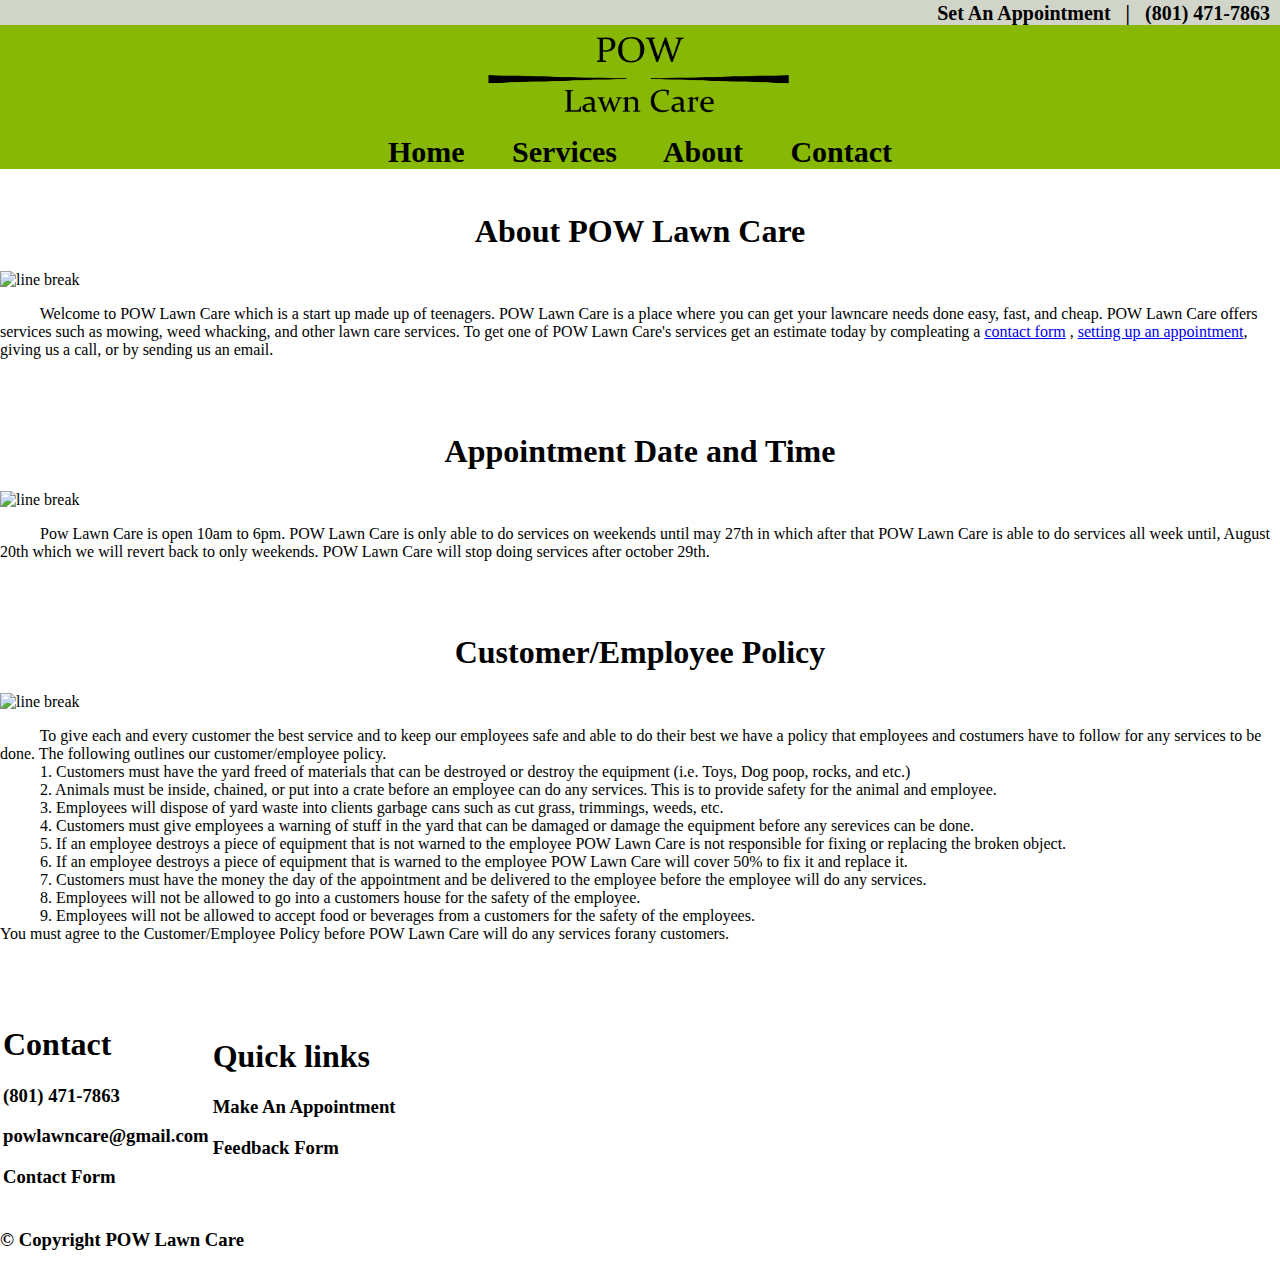
==== about.html @ d1effd70 "Add files via upload" ====
<!DOCTYPE html>
<html>
    <head>
        <link rel = "stylesheet" type = "text/css"  href = "stylesheet.css" />
        <meta name="google-site-verification" content="Wca8AzaHovVouEfZQL2FfnAagkL3suVKlxDxM1AS-G4" />
        <meta name="description" content="POW Lawn Care in Eagle Mountain saves you time, money, and energy.">
        <meta name="author" content="Ashton Pigsley">
        <meta charset="utf-8">
        <title>About</title>
    </head>
     <body class="reset">
        <div class= "header">
            <h1 class="reset"><a href="appointment.html" class=link>Set An Appointment</a> &nbsp | &nbsp (801) 471-7863 </h1>
        </div>
        <div class="menu">
            <img src="images/pow%20logo.png" class="logo">
            
            <nav class="navigation">
                <h1><a href="index.html" class="link">Home</a>
                <a href="services.html" class="link">Services</a>
                <a href="about.html" class="link">About</a>
                <a href="contact.html" class="link">Contact</a>
                </h1>
            </nav>
        </div>
        <div class="body">
            <h1 class="reset">
            </h1>
                    <h1 class="bodycontent" style="text-align: center;"> About POW Lawn Care </h1>
                    <img src="images/break.png" class="break" alt="line break">
                    <p class="bodycontent"> &nbsp &nbsp &nbsp &nbsp &nbsp Welcome to POW Lawn Care which is a start up made up of teenagers. POW Lawn Care is a place where you can get your lawncare needs done easy, fast, and cheap. POW Lawn Care offers services such as mowing, weed whacking, and other lawn care services. To get one of POW Lawn Care's services get an estimate today by compleating a <a href="https://goo.gl/forms/h7G78coA5V5Cd57Z2" class="inlinelink">contact form</a> , <a href="appointment.html" class="inlinelink">setting up an appointment</a>, giving us a call, or by sending us an email.</p>
                    </br>
                    </br>
                    <h1 class="bodycontent" style="text-align: center;"> Appointment Date and Time </h1>
                    <img src="images/break.png" class="break" alt="line break">
                    <p class="bodycontent"> &nbsp &nbsp &nbsp &nbsp &nbsp Pow Lawn Care is open 10am to 6pm. POW Lawn Care is only able to do services on weekends until may 27th in which after that POW Lawn Care is able to do services all week until, August 20th which we will revert back to only weekends. POW Lawn Care will stop doing services after october 29th.</p>
                    </br>
                    </br>
                    <h1 class="bodycontent" style="text-align: center;"> Customer/Employee Policy </h1>
                    <img src="images/break.png" class="break" alt="line break"s>
                    <p class="bodycontent"> &nbsp &nbsp &nbsp &nbsp &nbsp   To give each and every customer the best service and to keep our employees safe and able to do their best we have a policy that employees and costumers have to follow for any services to be done. The following outlines our customer/employee policy.</br>     
                    &nbsp &nbsp &nbsp &nbsp &nbsp 1. Customers must have the yard freed of materials that can be destroyed or destroy the equipment (i.e. Toys, Dog poop, rocks, and etc.)</br>    
                    &nbsp &nbsp &nbsp &nbsp &nbsp 2. Animals must be inside, chained, or put into a crate before an employee can do any services. This is to provide safety for the animal and employee.</br>   
                    &nbsp &nbsp &nbsp &nbsp &nbsp 3. Employees will dispose of yard waste into clients garbage cans such as cut grass, trimmings, weeds, etc.</br>
                    &nbsp &nbsp &nbsp &nbsp &nbsp 4. Customers must give employees a warning of stuff in the yard that can be damaged or damage the equipment before any serevices can be done.</br>   
                    &nbsp &nbsp &nbsp &nbsp &nbsp 5. If an employee destroys a piece of equipment that is not warned to the employee POW Lawn Care is not responsible for fixing or replacing the broken object.</br>
                    &nbsp &nbsp &nbsp &nbsp &nbsp 6. If an employee destroys a piece of equipment that is warned to the employee POW Lawn Care will cover 50% to fix it and replace it.</br>     
                    &nbsp &nbsp &nbsp &nbsp &nbsp 7. Customers must have the money the day of the appointment and be delivered to the employee before the employee will do any services.</br>     
                    &nbsp &nbsp &nbsp &nbsp &nbsp 8. Employees will not be allowed to go into a customers house for the safety of the employee.</br>     
                    &nbsp &nbsp &nbsp &nbsp &nbsp 9. Employees will not be allowed to accept food or beverages from a customers for the safety of the employees. </br>

                    You must agree to the Customer/Employee Policy before POW Lawn Care will do any services forany customers.</p>
            
            
                
            
            <pre>
            
        </pre>
        </div>
            <footer>
                <table>
                    <tr>
                        <td>
                            <h1 class="footer"> Contact </h1>
                            <h3 class="footercontent"> (801) 471-7863 </h3>
                            <h3 class="footercontent"> powlawncare@gmail.com </h3>
                            <h3 class="footercontent"> <a href="https://goo.gl/forms/h7G78coA5V5Cd57Z2" class="link">Contact Form</a> </h3>
                        </td>
                        <td>
                            <h1 class="footer"> Quick links </h1>
                             <h3 class="footercontent"> <a href="appointment.html" class="link">Make An Appointment</a> </h3>
                             <h3 class="footercontent"> <a href="https://goo.gl/forms/rFGEyjdoHSXqnEss1" class="link">Feedback Form</a> </h3>
                            </br>
                        </td>
                    </tr>
                </table>
                    <h3 class="copyright"> &#169 Copyright POW Lawn Care</h3>
            </footer>
    </body>
</html>
---- stylesheet.css ----
.reset { 
    margin: 0;
    padding: 0;
    border: 0;
        }

div.header {background-color: rgb(209,212,201);
    margin: 0;
    padding: 0;
    border: 0;
    font-size: 10px;
    text-align: right;
    height:100%;
    width:100%;
        }

h1.reset {
    padding-right: 10px;
    padding-top: 2px;
    font-family:"Times New Roman";
    font-weight:600;
            
}

div.menu {
    background-color: rgb(135,184,5);
    margin: 0;
    padding: 0;
    border: 0;
    font-size: 10px;
    text-align: right;
    width:100%;
    height:100%;
        
    
}
.link{
        text-decoration: none;
        
}

a:link.link{
    color:black; 
}

a:visited.link{
    color:black; 
}

a:hover.link{
    color:grey;
}

a:active.link{
    color:grey;
}
img.logo{
    width: 330px;
    height: 90px;
    margin: auto;
    display: block;
}
nav.navigation{
    text-align: center;
    font-size:15px;
    word-spacing: 40px;
    font-weight:500;
}
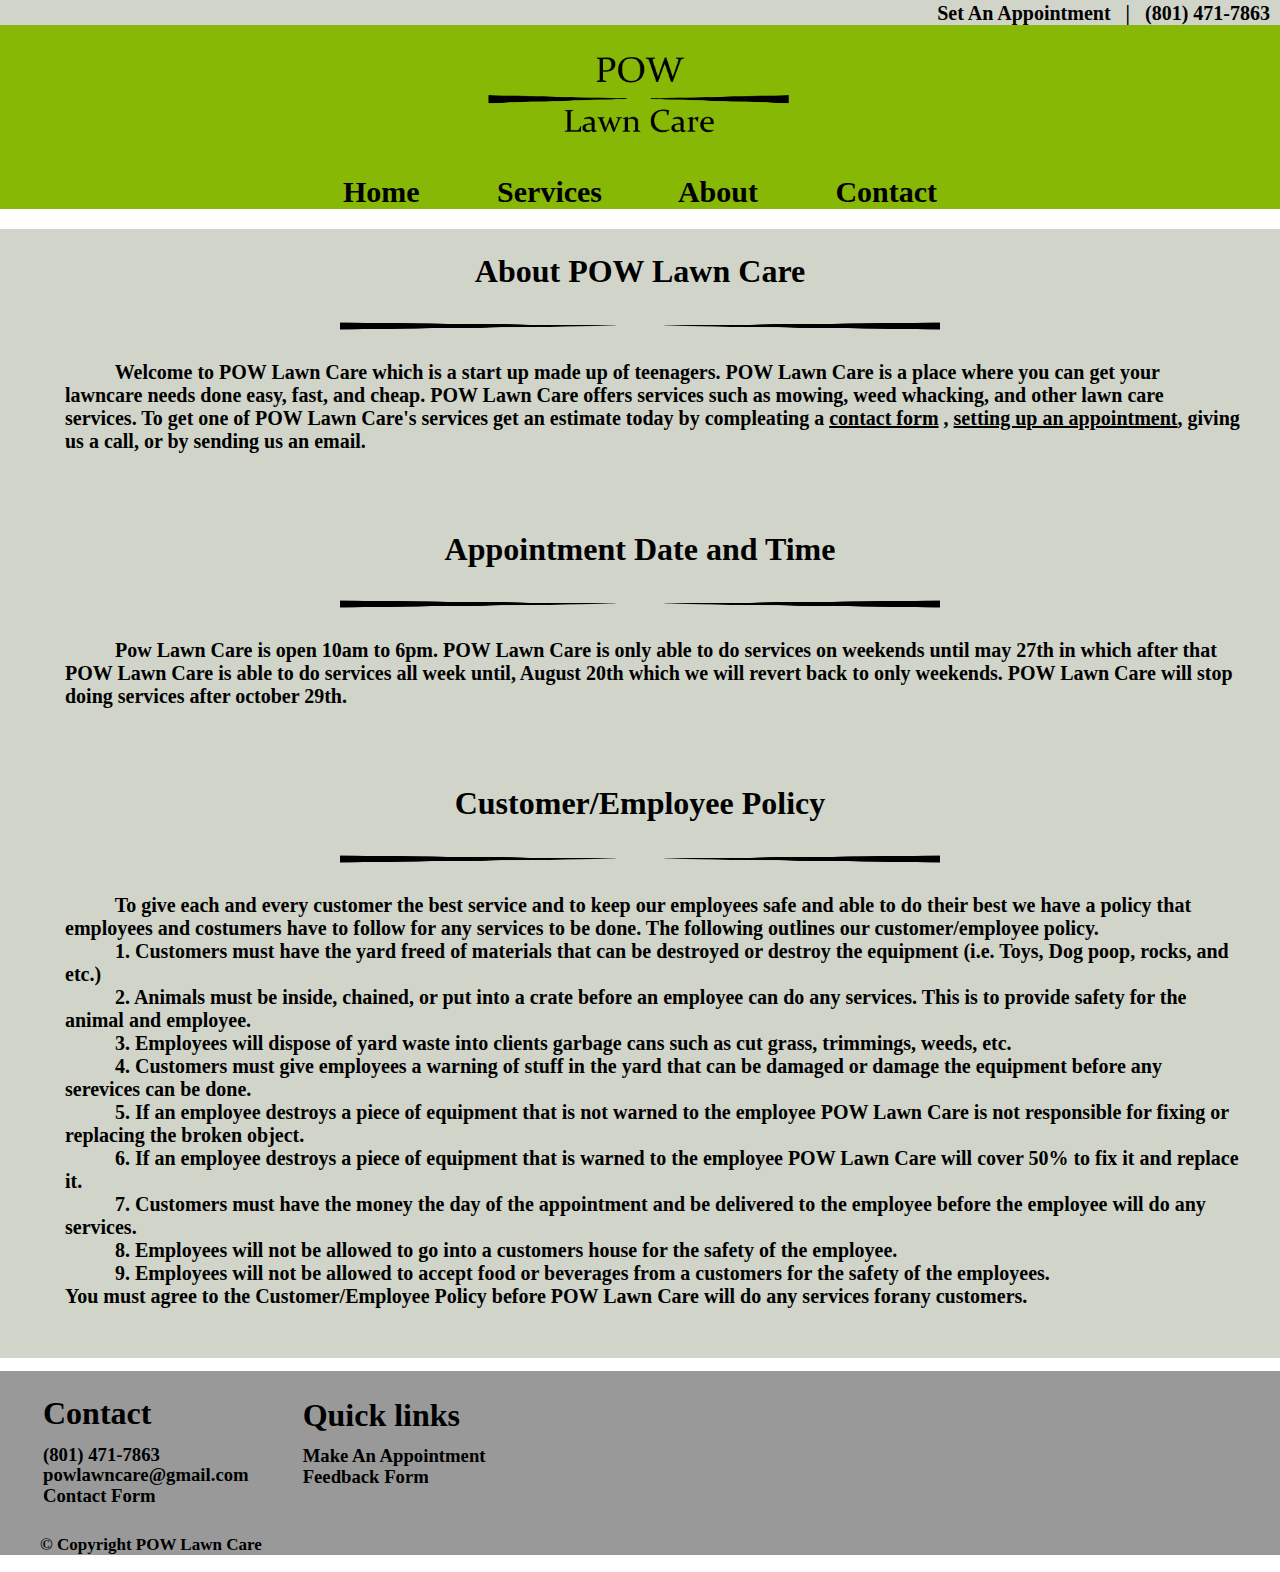
==== commit 2cb7989d: "Update about.html" ====
--- a/about.html
+++ b/about.html
@@ -13,7 +13,7 @@
             <h1 class="reset"><a href="appointment.html" class=link>Set An Appointment</a> &nbsp | &nbsp (801) 471-7863 </h1>
         </div>
         <div class="menu">
-            <img src="images/pow%20logo.png" class="logo">
+            <img src="pow%20logo.png" class="logo">
             
             <nav class="navigation">
                 <h1><a href="index.html" class="link">Home</a>
@@ -27,17 +27,17 @@
             <h1 class="reset">
             </h1>
                     <h1 class="bodycontent" style="text-align: center;"> About POW Lawn Care </h1>
-                    <img src="images/break.png" class="break" alt="line break">
+                    <img src="break.png" class="break" alt="line break">
                     <p class="bodycontent"> &nbsp &nbsp &nbsp &nbsp &nbsp Welcome to POW Lawn Care which is a start up made up of teenagers. POW Lawn Care is a place where you can get your lawncare needs done easy, fast, and cheap. POW Lawn Care offers services such as mowing, weed whacking, and other lawn care services. To get one of POW Lawn Care's services get an estimate today by compleating a <a href="https://goo.gl/forms/h7G78coA5V5Cd57Z2" class="inlinelink">contact form</a> , <a href="appointment.html" class="inlinelink">setting up an appointment</a>, giving us a call, or by sending us an email.</p>
                     </br>
                     </br>
                     <h1 class="bodycontent" style="text-align: center;"> Appointment Date and Time </h1>
-                    <img src="images/break.png" class="break" alt="line break">
+                    <img src="break.png" class="break" alt="line break">
                     <p class="bodycontent"> &nbsp &nbsp &nbsp &nbsp &nbsp Pow Lawn Care is open 10am to 6pm. POW Lawn Care is only able to do services on weekends until may 27th in which after that POW Lawn Care is able to do services all week until, August 20th which we will revert back to only weekends. POW Lawn Care will stop doing services after october 29th.</p>
                     </br>
                     </br>
                     <h1 class="bodycontent" style="text-align: center;"> Customer/Employee Policy </h1>
-                    <img src="images/break.png" class="break" alt="line break"s>
+                    <img src="break.png" class="break" alt="line break"s>
                     <p class="bodycontent"> &nbsp &nbsp &nbsp &nbsp &nbsp   To give each and every customer the best service and to keep our employees safe and able to do their best we have a policy that employees and costumers have to follow for any services to be done. The following outlines our customer/employee policy.</br>     
                     &nbsp &nbsp &nbsp &nbsp &nbsp 1. Customers must have the yard freed of materials that can be destroyed or destroy the equipment (i.e. Toys, Dog poop, rocks, and etc.)</br>    
                     &nbsp &nbsp &nbsp &nbsp &nbsp 2. Animals must be inside, chained, or put into a crate before an employee can do any services. This is to provide safety for the animal and employee.</br>   
@@ -78,4 +78,4 @@
                     <h3 class="copyright"> &#169 Copyright POW Lawn Care</h3>
             </footer>
     </body>
-</html>+</html>
--- a/stylesheet.css
+++ b/stylesheet.css
@@ -3,6 +3,7 @@
     padding: 0;
     border: 0;
         }
+
 
 div.header {background-color: rgb(209,212,201);
     margin: 0;
@@ -35,7 +36,7 @@
     
 }
 .link{
-        text-decoration: none;
+    text-decoration: none;
         
 }
 
@@ -54,15 +55,129 @@
 a:active.link{
     color:grey;
 }
+a:link.inlinelink{
+    color:black; 
+}
+
+a:visited.inlinelink{
+    color:black; 
+}
+
+a:hover.inlinelink{
+    color:grey;
+}
+
+a:active.inlinelink{
+    color:grey;
+}
 img.logo{
     width: 330px;
     height: 90px;
+    margin: auto;
+    display: block;
+    padding: 20px;
+}
+
+img.break{
+    height:30px;
+    width:600px;
+    margin: auto;
+    display: block;
+}
+img.smallbreak{
+    height:30px;
+    width:400px;
     margin: auto;
     display: block;
 }
 nav.navigation{
     text-align: center;
     font-size:15px;
-    word-spacing: 40px;
+    word-spacing: 70px;
     font-weight:500;
+    margin: 0px;
+    padding:0px;
 }
+
+div.body {
+    background-color: rgb(209,212,201);
+    margin: 0;
+    padding: 0;
+    border: 0;
+    width:100%;
+    height:100%;
+            
+}
+h1.bodycontent{
+    padding-right: 40px;
+    padding-left: 40px;
+    font-family:"Times New Roman";
+    font-weight:600;
+}
+
+p.bodycontent{
+    padding-right: 40px;
+    padding-left: 65px;
+    padding-top: 0px;
+    font-size:20px;
+    font-family:"Times New Roman";
+    font-weight:600;
+    
+}
+.bodyimage{
+    border:3px solid rgb(153,153,153);
+    padding:0px;
+    height:0px;
+    width:100%;
+    height:100%;
+}
+
+footer {
+    background-color: rgb(153,153,153);
+    margin: 0;
+    padding: 0;
+    border: 0;
+    text-align: auto;
+    width:100%;
+    height:100%;
+}
+.footer{
+    padding-right: 10px;
+    padding-left: 40px;
+    padding-top: 0px;
+    font-family:"Times New Roman";
+    font-weight:600;
+}
+.footercontent{
+    padding-right: 10px;
+    padding-left: 40px;
+    padding-top: 0px;
+    font-family:"Times New Roman";
+    font-weight:600;
+    line-height:10%;
+}
+.copyright{
+    padding-left: 40px;
+    font-size: 17px;
+}
+
+
+.curved{
+    border-radius: 25px;
+    background: rgb(135,184,5); 
+    width: 500px;
+    height: 50px; 
+    text-align: center;
+}
+.center {
+  margin: 0 auto;
+  width: 500px;
+}
+p.appointmentcontent{
+    padding-top: 0px;
+    font-size:20px;
+    font-family:"Times New Roman";
+    font-weight:600;
+}
+    
+    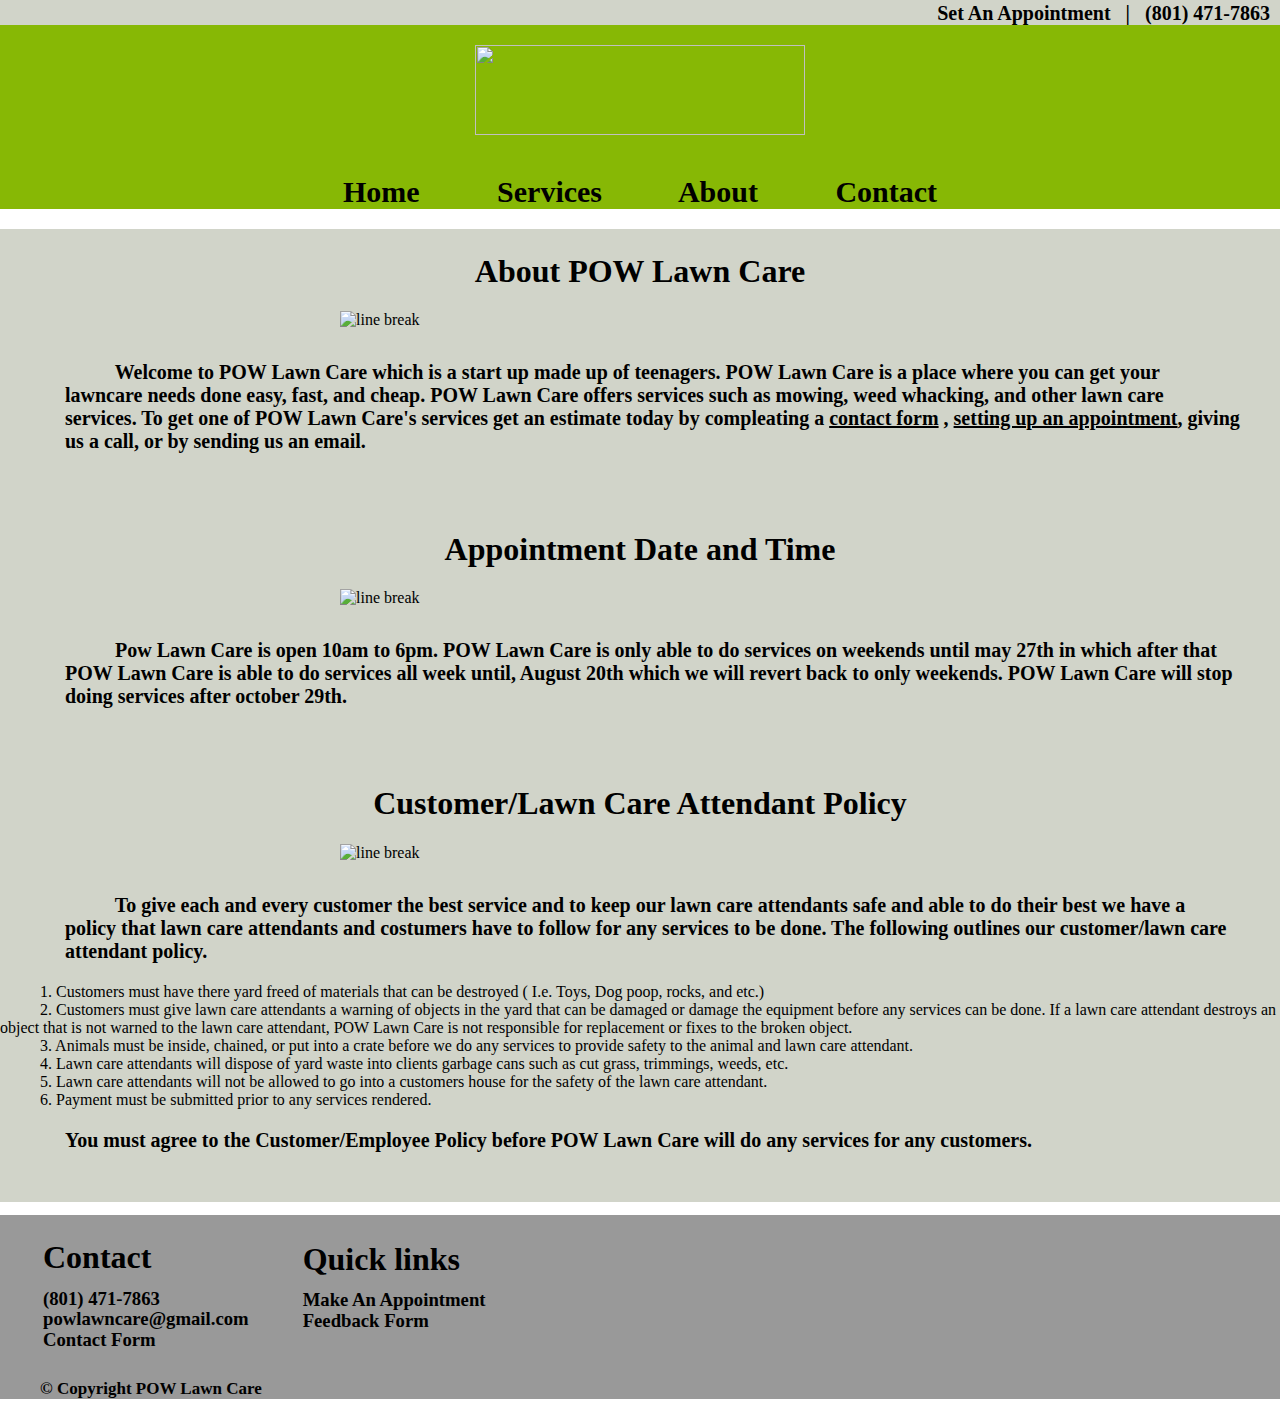
==== commit 85a6345b: "Add files via upload" ====
--- a/about.html
+++ b/about.html
@@ -13,7 +13,7 @@
             <h1 class="reset"><a href="appointment.html" class=link>Set An Appointment</a> &nbsp | &nbsp (801) 471-7863 </h1>
         </div>
         <div class="menu">
-            <img src="pow%20logo.png" class="logo">
+            <img src="images/pow%20logo.png" class="logo">
             
             <nav class="navigation">
                 <h1><a href="index.html" class="link">Home</a>
@@ -27,29 +27,28 @@
             <h1 class="reset">
             </h1>
                     <h1 class="bodycontent" style="text-align: center;"> About POW Lawn Care </h1>
-                    <img src="break.png" class="break" alt="line break">
+                    <img src="images/break.png" class="break" alt="line break">
                     <p class="bodycontent"> &nbsp &nbsp &nbsp &nbsp &nbsp Welcome to POW Lawn Care which is a start up made up of teenagers. POW Lawn Care is a place where you can get your lawncare needs done easy, fast, and cheap. POW Lawn Care offers services such as mowing, weed whacking, and other lawn care services. To get one of POW Lawn Care's services get an estimate today by compleating a <a href="https://goo.gl/forms/h7G78coA5V5Cd57Z2" class="inlinelink">contact form</a> , <a href="appointment.html" class="inlinelink">setting up an appointment</a>, giving us a call, or by sending us an email.</p>
                     </br>
                     </br>
                     <h1 class="bodycontent" style="text-align: center;"> Appointment Date and Time </h1>
-                    <img src="break.png" class="break" alt="line break">
+                    <img src="images/break.png" class="break" alt="line break">
                     <p class="bodycontent"> &nbsp &nbsp &nbsp &nbsp &nbsp Pow Lawn Care is open 10am to 6pm. POW Lawn Care is only able to do services on weekends until may 27th in which after that POW Lawn Care is able to do services all week until, August 20th which we will revert back to only weekends. POW Lawn Care will stop doing services after october 29th.</p>
                     </br>
                     </br>
-                    <h1 class="bodycontent" style="text-align: center;"> Customer/Employee Policy </h1>
-                    <img src="break.png" class="break" alt="line break"s>
-                    <p class="bodycontent"> &nbsp &nbsp &nbsp &nbsp &nbsp   To give each and every customer the best service and to keep our employees safe and able to do their best we have a policy that employees and costumers have to follow for any services to be done. The following outlines our customer/employee policy.</br>     
-                    &nbsp &nbsp &nbsp &nbsp &nbsp 1. Customers must have the yard freed of materials that can be destroyed or destroy the equipment (i.e. Toys, Dog poop, rocks, and etc.)</br>    
-                    &nbsp &nbsp &nbsp &nbsp &nbsp 2. Animals must be inside, chained, or put into a crate before an employee can do any services. This is to provide safety for the animal and employee.</br>   
-                    &nbsp &nbsp &nbsp &nbsp &nbsp 3. Employees will dispose of yard waste into clients garbage cans such as cut grass, trimmings, weeds, etc.</br>
-                    &nbsp &nbsp &nbsp &nbsp &nbsp 4. Customers must give employees a warning of stuff in the yard that can be damaged or damage the equipment before any serevices can be done.</br>   
-                    &nbsp &nbsp &nbsp &nbsp &nbsp 5. If an employee destroys a piece of equipment that is not warned to the employee POW Lawn Care is not responsible for fixing or replacing the broken object.</br>
-                    &nbsp &nbsp &nbsp &nbsp &nbsp 6. If an employee destroys a piece of equipment that is warned to the employee POW Lawn Care will cover 50% to fix it and replace it.</br>     
-                    &nbsp &nbsp &nbsp &nbsp &nbsp 7. Customers must have the money the day of the appointment and be delivered to the employee before the employee will do any services.</br>     
-                    &nbsp &nbsp &nbsp &nbsp &nbsp 8. Employees will not be allowed to go into a customers house for the safety of the employee.</br>     
-                    &nbsp &nbsp &nbsp &nbsp &nbsp 9. Employees will not be allowed to accept food or beverages from a customers for the safety of the employees. </br>
+                    <h1 class="bodycontent" style="text-align: center;"> Customer/Lawn Care Attendant Policy </h1>
+                    <img src="images/break.png" class="break" alt="line break"s>
+                    <p class="bodycontent"> &nbsp &nbsp &nbsp &nbsp &nbsp   To give each and every customer the best service and to keep our lawn care attendants safe and able to do their best we have a policy that lawn care attendants and costumers have to follow for any services to be done. The following outlines our customer/lawn care attendant policy.</br> </p>
+                    <p class="bodycontent2">
+                    &nbsp &nbsp &nbsp &nbsp &nbsp 1. Customers must have there yard freed of materials that can be destroyed ( I.e. Toys, Dog poop, rocks, and etc.)</br>       
+                    &nbsp &nbsp &nbsp &nbsp &nbsp 2. Customers must give lawn care attendants a warning of objects in the yard that can be damaged or damage the equipment before any services can be done. If a lawn care attendant destroys an object that is not warned to the lawn care attendant, POW Lawn Care is not responsible for replacement or fixes to the broken object.</br>
+                    &nbsp &nbsp &nbsp &nbsp &nbsp 3. Animals must be inside, chained, or put into a crate before we do any services to provide safety to the animal and lawn care attendant.</br>
+                    &nbsp &nbsp &nbsp &nbsp &nbsp 4. Lawn care attendants will dispose of yard waste into clients garbage cans such as cut grass, trimmings, weeds, etc.</br>
+                    &nbsp &nbsp &nbsp &nbsp &nbsp 5. Lawn care attendants will not be allowed to go into a customers house for the safety of the lawn care attendant.</br>
+                    &nbsp &nbsp &nbsp &nbsp &nbsp 6. Payment must be submitted prior to any services rendered.</br>
+                    </p>
 
-                    You must agree to the Customer/Employee Policy before POW Lawn Care will do any services forany customers.</p>
+                    <p class="bodycontent">You must agree to the Customer/Employee Policy before POW Lawn Care will do any services for any customers.</p>
             
             
                 
@@ -78,4 +77,4 @@
                     <h3 class="copyright"> &#169 Copyright POW Lawn Care</h3>
             </footer>
     </body>
-</html>
+</html>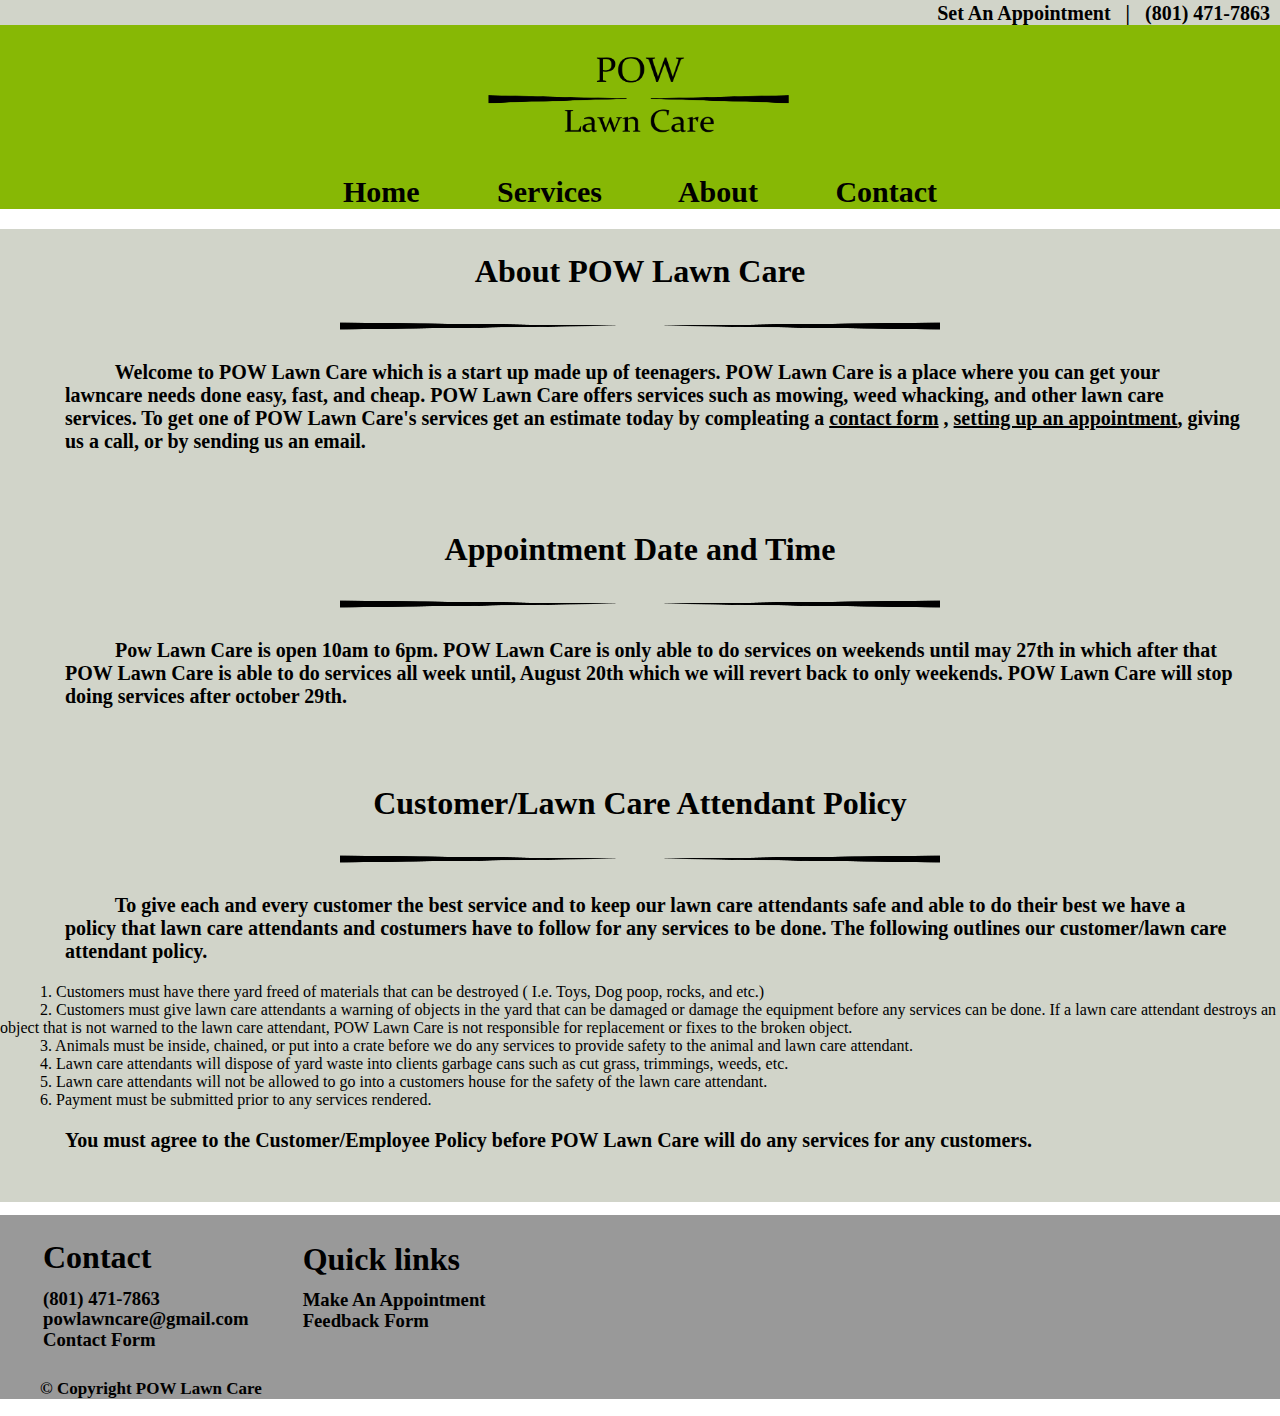
==== commit d69d4902: "Update about.html" ====
--- a/about.html
+++ b/about.html
@@ -13,7 +13,7 @@
             <h1 class="reset"><a href="appointment.html" class=link>Set An Appointment</a> &nbsp | &nbsp (801) 471-7863 </h1>
         </div>
         <div class="menu">
-            <img src="images/pow%20logo.png" class="logo">
+            <img src="pow%20logo.png" class="logo">
             
             <nav class="navigation">
                 <h1><a href="index.html" class="link">Home</a>
@@ -27,17 +27,17 @@
             <h1 class="reset">
             </h1>
                     <h1 class="bodycontent" style="text-align: center;"> About POW Lawn Care </h1>
-                    <img src="images/break.png" class="break" alt="line break">
+                    <img src="break.png" class="break" alt="line break">
                     <p class="bodycontent"> &nbsp &nbsp &nbsp &nbsp &nbsp Welcome to POW Lawn Care which is a start up made up of teenagers. POW Lawn Care is a place where you can get your lawncare needs done easy, fast, and cheap. POW Lawn Care offers services such as mowing, weed whacking, and other lawn care services. To get one of POW Lawn Care's services get an estimate today by compleating a <a href="https://goo.gl/forms/h7G78coA5V5Cd57Z2" class="inlinelink">contact form</a> , <a href="appointment.html" class="inlinelink">setting up an appointment</a>, giving us a call, or by sending us an email.</p>
                     </br>
                     </br>
                     <h1 class="bodycontent" style="text-align: center;"> Appointment Date and Time </h1>
-                    <img src="images/break.png" class="break" alt="line break">
+                    <img src="break.png" class="break" alt="line break">
                     <p class="bodycontent"> &nbsp &nbsp &nbsp &nbsp &nbsp Pow Lawn Care is open 10am to 6pm. POW Lawn Care is only able to do services on weekends until may 27th in which after that POW Lawn Care is able to do services all week until, August 20th which we will revert back to only weekends. POW Lawn Care will stop doing services after october 29th.</p>
                     </br>
                     </br>
                     <h1 class="bodycontent" style="text-align: center;"> Customer/Lawn Care Attendant Policy </h1>
-                    <img src="images/break.png" class="break" alt="line break"s>
+                    <img src="break.png" class="break" alt="line break"s>
                     <p class="bodycontent"> &nbsp &nbsp &nbsp &nbsp &nbsp   To give each and every customer the best service and to keep our lawn care attendants safe and able to do their best we have a policy that lawn care attendants and costumers have to follow for any services to be done. The following outlines our customer/lawn care attendant policy.</br> </p>
                     <p class="bodycontent2">
                     &nbsp &nbsp &nbsp &nbsp &nbsp 1. Customers must have there yard freed of materials that can be destroyed ( I.e. Toys, Dog poop, rocks, and etc.)</br>       
@@ -77,4 +77,4 @@
                     <h3 class="copyright"> &#169 Copyright POW Lawn Care</h3>
             </footer>
     </body>
-</html>+</html>
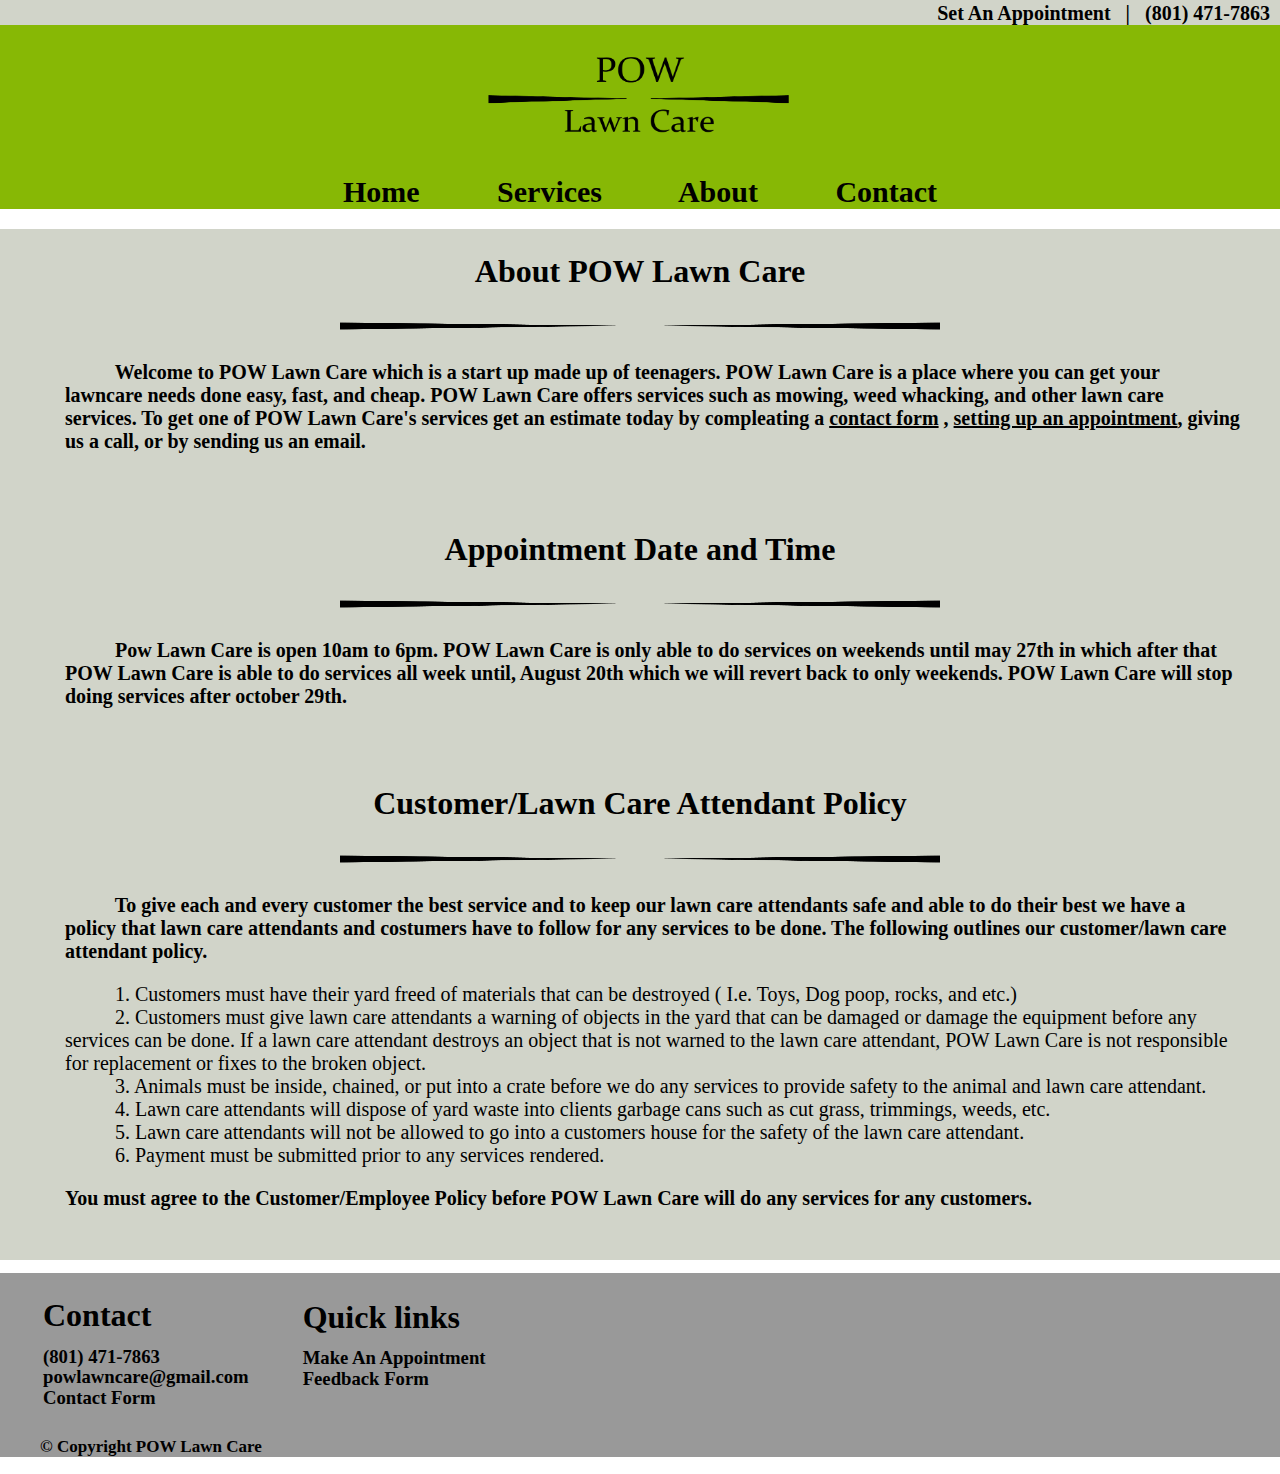
==== commit 01f3ddcd: "Update about.html" ====
--- a/about.html
+++ b/about.html
@@ -40,7 +40,7 @@
                     <img src="break.png" class="break" alt="line break"s>
                     <p class="bodycontent"> &nbsp &nbsp &nbsp &nbsp &nbsp   To give each and every customer the best service and to keep our lawn care attendants safe and able to do their best we have a policy that lawn care attendants and costumers have to follow for any services to be done. The following outlines our customer/lawn care attendant policy.</br> </p>
                     <p class="bodycontent2">
-                    &nbsp &nbsp &nbsp &nbsp &nbsp 1. Customers must have there yard freed of materials that can be destroyed ( I.e. Toys, Dog poop, rocks, and etc.)</br>       
+                    &nbsp &nbsp &nbsp &nbsp &nbsp 1. Customers must have their yard freed of materials that can be destroyed ( I.e. Toys, Dog poop, rocks, and etc.)</br>       
                     &nbsp &nbsp &nbsp &nbsp &nbsp 2. Customers must give lawn care attendants a warning of objects in the yard that can be damaged or damage the equipment before any services can be done. If a lawn care attendant destroys an object that is not warned to the lawn care attendant, POW Lawn Care is not responsible for replacement or fixes to the broken object.</br>
                     &nbsp &nbsp &nbsp &nbsp &nbsp 3. Animals must be inside, chained, or put into a crate before we do any services to provide safety to the animal and lawn care attendant.</br>
                     &nbsp &nbsp &nbsp &nbsp &nbsp 4. Lawn care attendants will dispose of yard waste into clients garbage cans such as cut grass, trimmings, weeds, etc.</br>
--- a/stylesheet.css
+++ b/stylesheet.css
@@ -124,6 +124,15 @@
     font-weight:600;
     
 }
+p.bodycontent2{
+    padding-right: 40px;
+    padding-left: 65px;
+    padding-top: 0px;
+    font-size:20px;
+    font-family:"Times New Roman";
+    font-weight:400;
+    
+}
 .bodyimage{
     border:3px solid rgb(153,153,153);
     padding:0px;
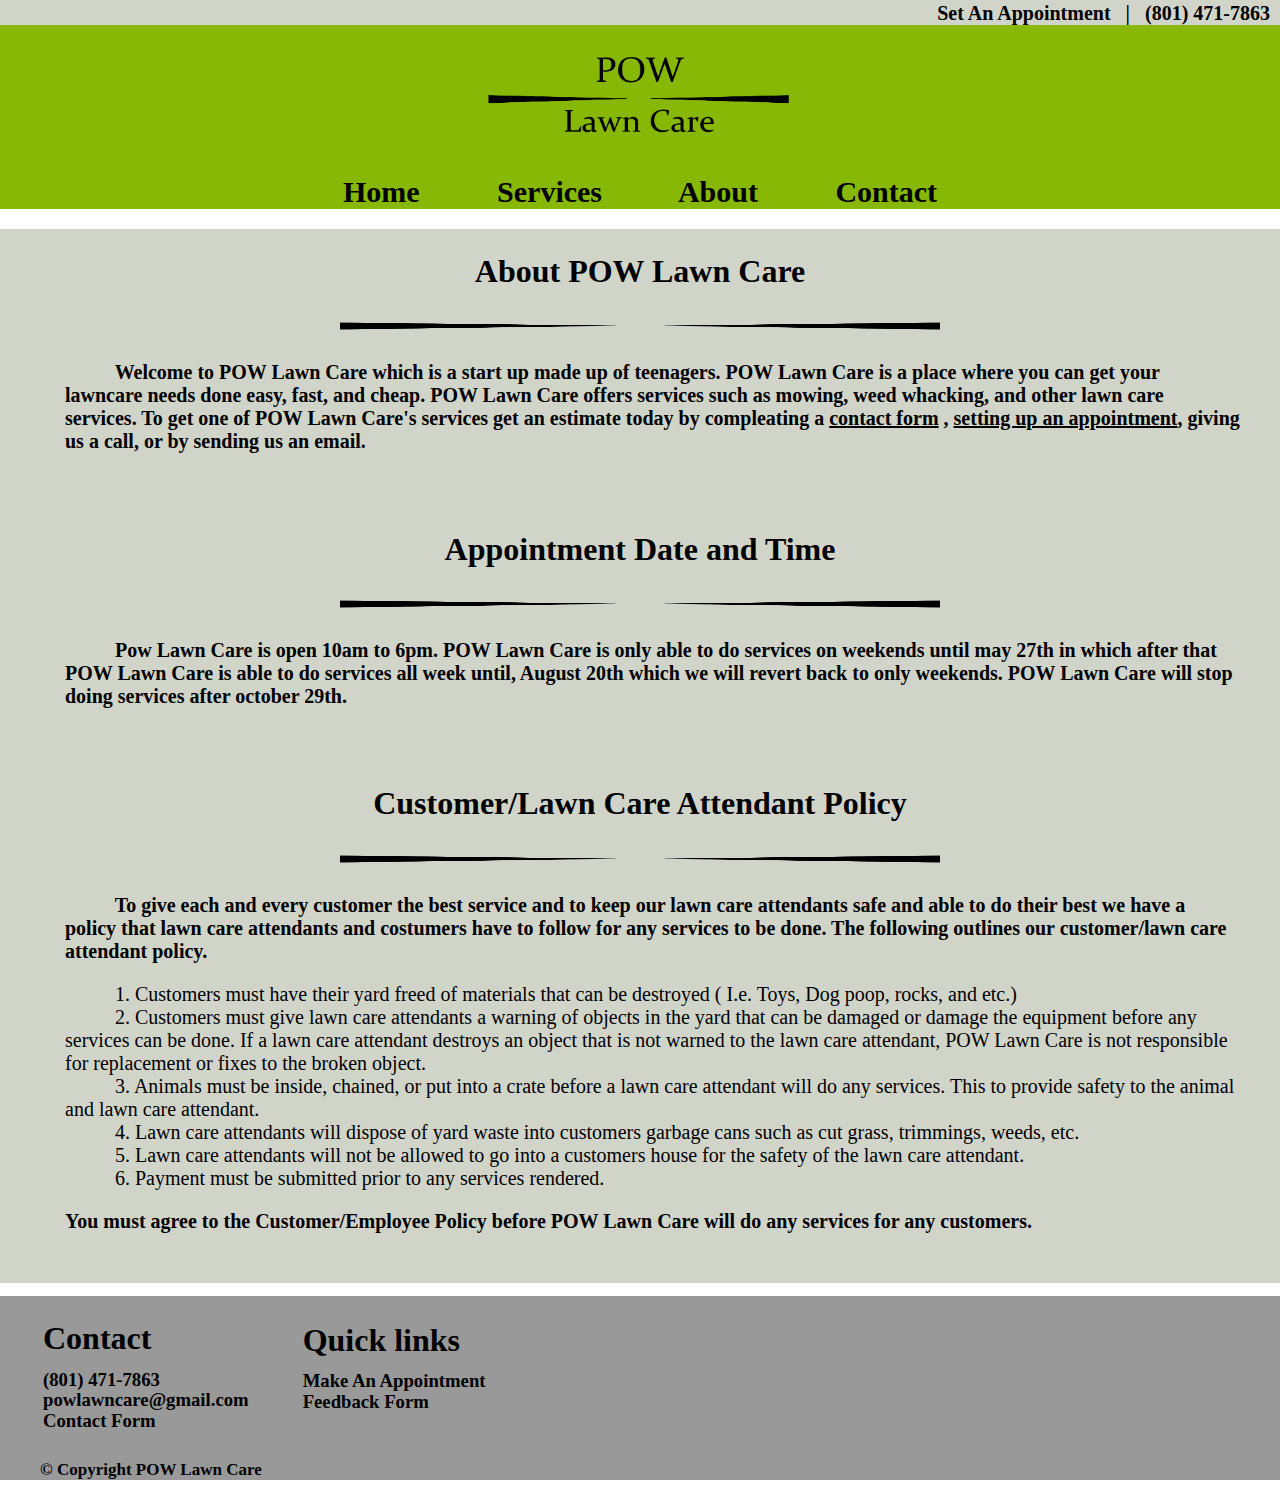
==== commit f1bab92c: "Update about.html" ====
--- a/about.html
+++ b/about.html
@@ -42,8 +42,8 @@
                     <p class="bodycontent2">
                     &nbsp &nbsp &nbsp &nbsp &nbsp 1. Customers must have their yard freed of materials that can be destroyed ( I.e. Toys, Dog poop, rocks, and etc.)</br>       
                     &nbsp &nbsp &nbsp &nbsp &nbsp 2. Customers must give lawn care attendants a warning of objects in the yard that can be damaged or damage the equipment before any services can be done. If a lawn care attendant destroys an object that is not warned to the lawn care attendant, POW Lawn Care is not responsible for replacement or fixes to the broken object.</br>
-                    &nbsp &nbsp &nbsp &nbsp &nbsp 3. Animals must be inside, chained, or put into a crate before we do any services to provide safety to the animal and lawn care attendant.</br>
-                    &nbsp &nbsp &nbsp &nbsp &nbsp 4. Lawn care attendants will dispose of yard waste into clients garbage cans such as cut grass, trimmings, weeds, etc.</br>
+                    &nbsp &nbsp &nbsp &nbsp &nbsp 3. Animals must be inside, chained, or put into a crate before a lawn care attendant will do any services. This to provide safety to the animal and lawn care attendant.</br>
+                    &nbsp &nbsp &nbsp &nbsp &nbsp 4. Lawn care attendants will dispose of yard waste into customers garbage cans such as cut grass, trimmings, weeds, etc.</br>
                     &nbsp &nbsp &nbsp &nbsp &nbsp 5. Lawn care attendants will not be allowed to go into a customers house for the safety of the lawn care attendant.</br>
                     &nbsp &nbsp &nbsp &nbsp &nbsp 6. Payment must be submitted prior to any services rendered.</br>
                     </p>
